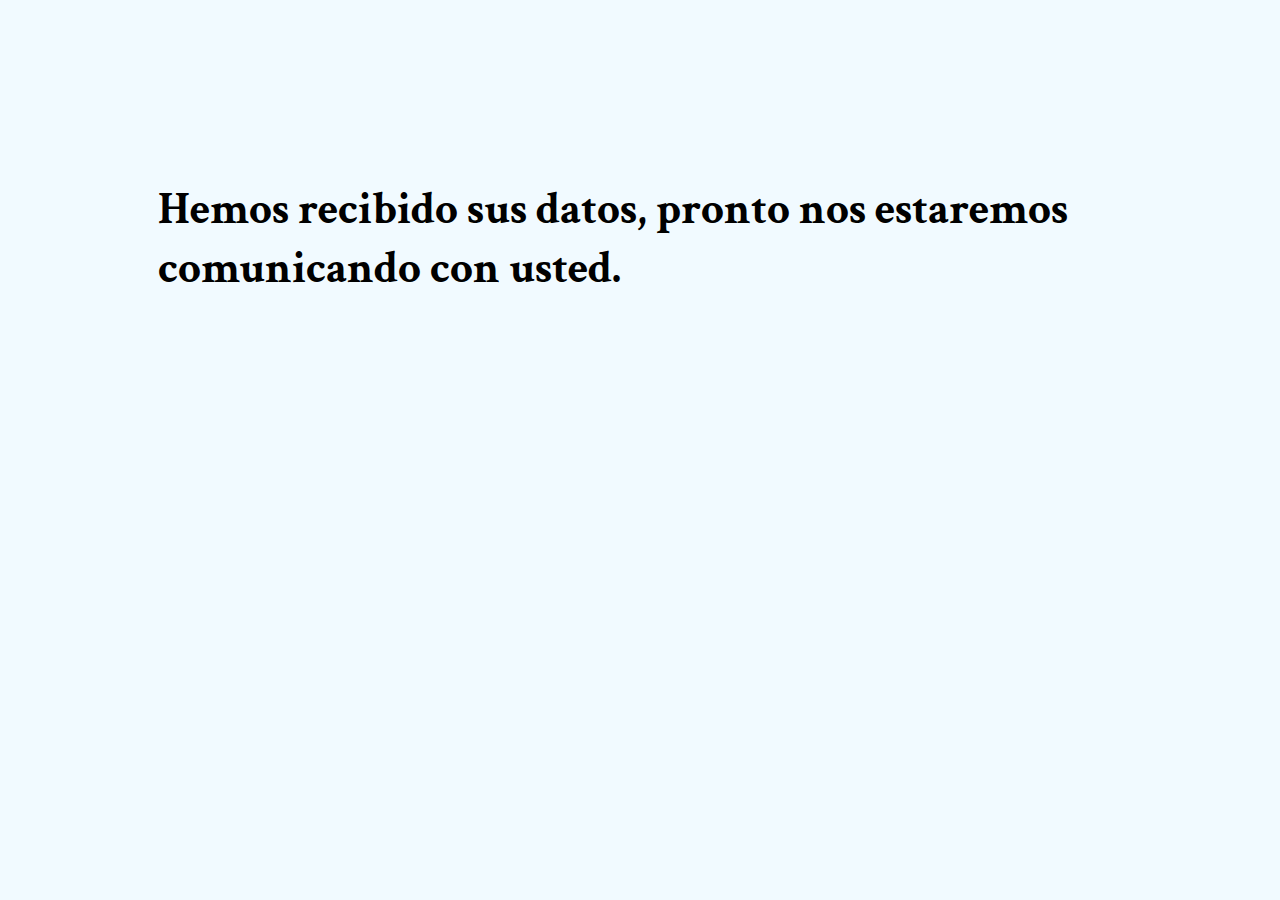
==== Tarea 2/Principal/Formulario/Mensaje/mensaje.html @ 59e010ab "Add files via upload" ====
<!DOCTYPE html>
<html lang="en">

<head>
    <meta charset="UTF-8">
    <meta name="viewport" content="width=device-width, initial-scale=1">
    <!-- Bootstrap CSS -->
    <link href="https://cdn.jsdelivr.net/npm/bootstrap@5.1.1/dist/css/bootstrap.min.css" rel="stylesheet" integrity="sha384-F3w7mX95PdgyTmZZMECAngseQB83DfGTowi0iMjiWaeVhAn4FJkqJByhZMI3AhiU" crossorigin="anonymous">

    <!-- Estilos SASS -->
    <link rel="stylesheet" href="estilosmensaje/diseño.css">

    <!-- Estilo de letras -->
    <link rel="preconnect" href="https://fonts.googleapis.com">
    <link rel="preconnect" href="https://fonts.gstatic.com" crossorigin>
    <link href="https://fonts.googleapis.com/css2?family=Crimson+Text&display=swap" rel="stylesheet">

    <title>Tarea 2</title>
</head>

<body>
    <!-- Bootstrap Bundle with Popper -->
    <script src="https://cdn.jsdelivr.net/npm/bootstrap@5.1.1/dist/js/bootstrap.bundle.min.js" integrity="sha384-/bQdsTh/da6pkI1MST/rWKFNjaCP5gBSY4sEBT38Q/9RBh9AH40zEOg7Hlq2THRZ" crossorigin="anonymous"></script>

    <!-- Barra de color Inicio Pagina-->
    <nav class="navbar navbar-expand-lg navbar-dark" style="background-color: rgb(98, 51, 207);"></nav>
    <!-- Fin barra de color Inicio Pagina -->

    <div class="container">
        <div class="row">
            <div class="col mt-5">
                <h1 class="text-center" id="titulo">Hemos recibido sus datos, pronto nos estaremos comunicando con usted.</h1>
            </div>
        </div>
    </div>
</body>

</html>
---- Tarea 2/Principal/Formulario/Mensaje/estilosmensaje/diseño.css ----
body {
  background-color: #f1faff;
}

body #titulo {
  font-size: 45px;
  padding: 150px;
  font-family: 'Crimson Text', serif;
}
/*# sourceMappingURL=diseño.css.map */
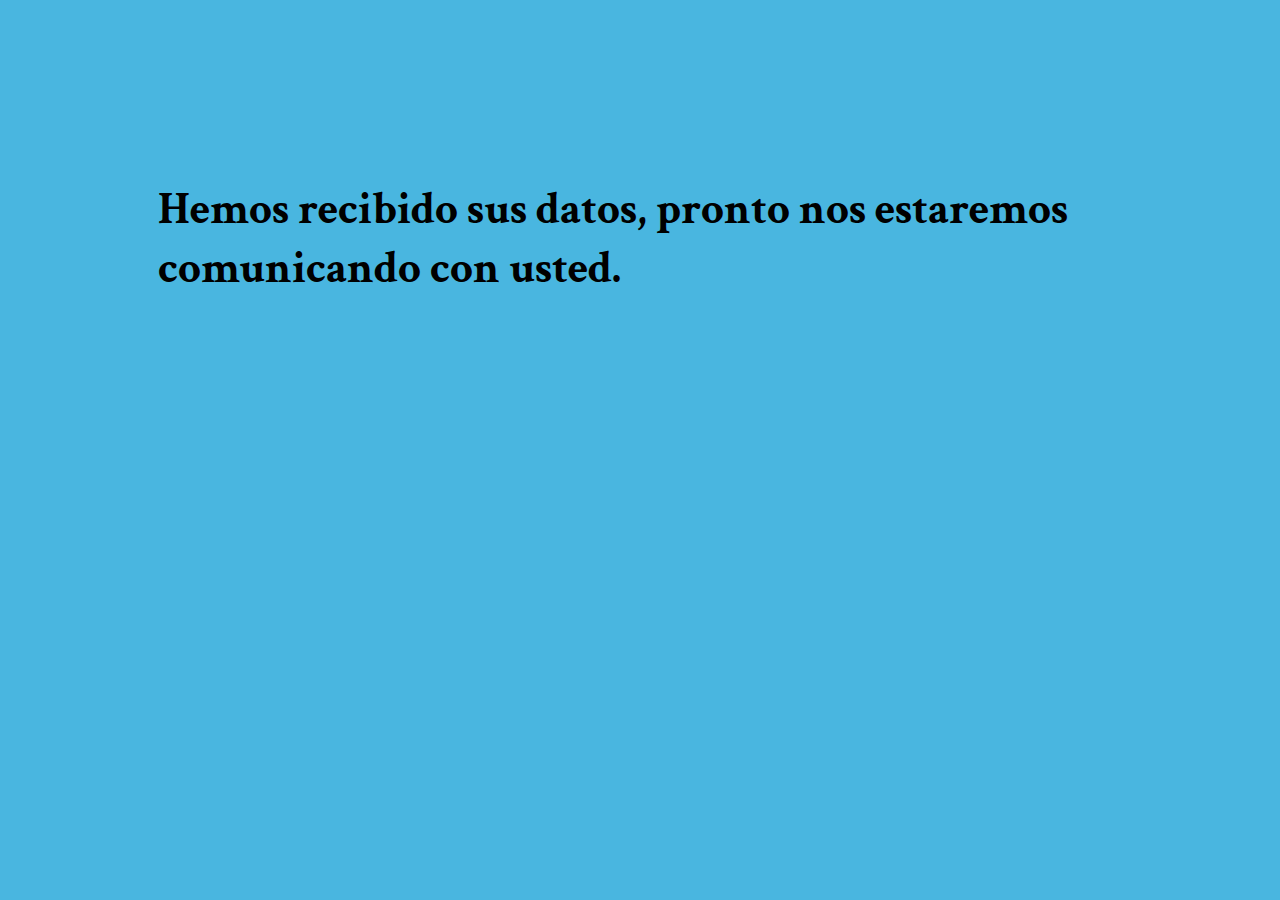
==== commit 918b3b63: "Add files via upload" ====
--- a/Tarea 2/Principal/Formulario/Mensaje/mensaje.html
+++ b/Tarea 2/Principal/Formulario/Mensaje/mensaje.html
@@ -27,7 +27,7 @@
     <!-- Fin barra de color Inicio Pagina -->
 
     <div class="container">
-        <div class="row">
+        <div class="row mb-5">
             <div class="col mt-5">
                 <h1 class="text-center" id="titulo">Hemos recibido sus datos, pronto nos estaremos comunicando con usted.</h1>
             </div>
--- a/Tarea 2/Principal/Formulario/Mensaje/estilosmensaje/diseño.css
+++ b/Tarea 2/Principal/Formulario/Mensaje/estilosmensaje/diseño.css
@@ -1,5 +1,5 @@
 body {
-  background-color: #f1faff;
+  background-color: #49b6e0;
 }
 
 body #titulo {
